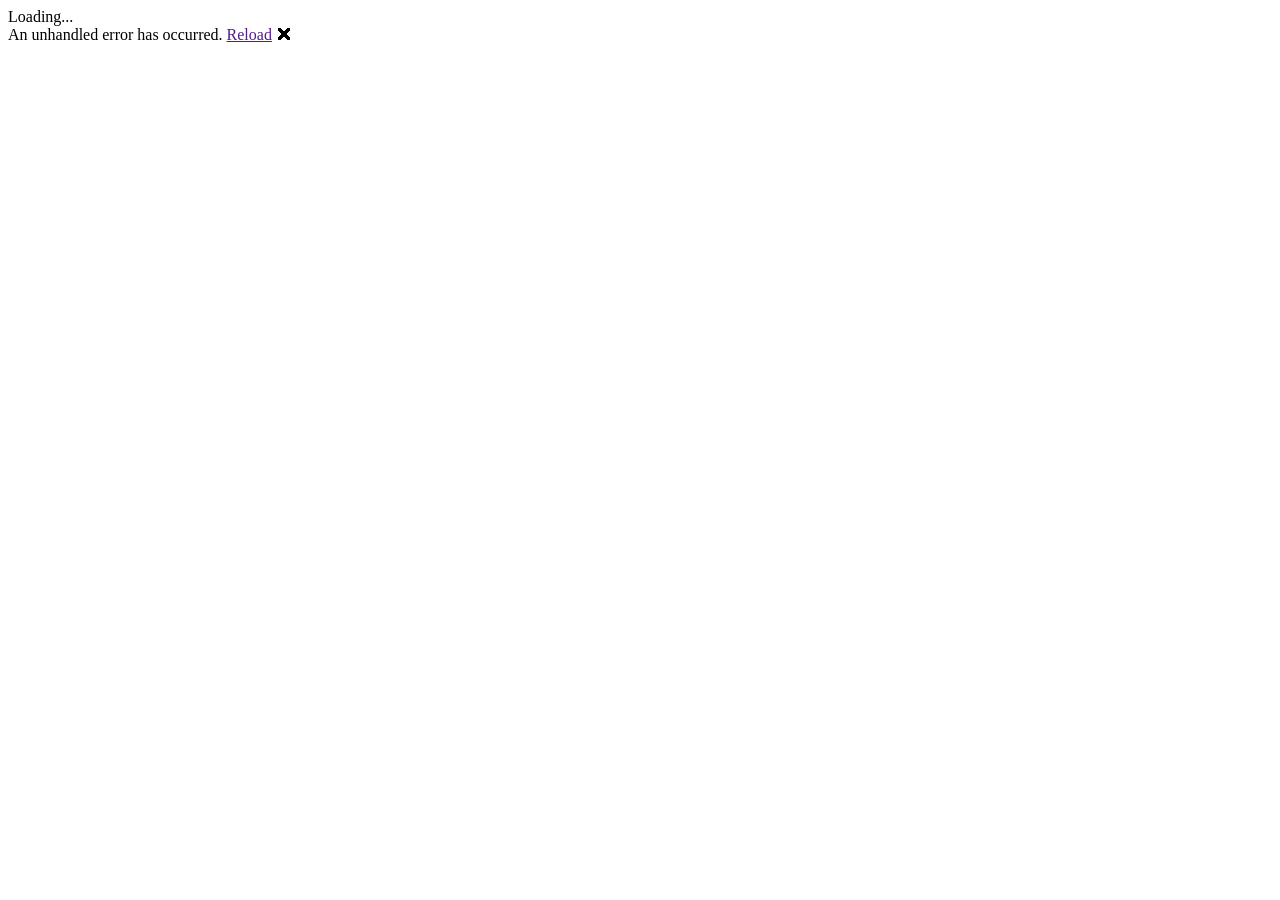
==== src/Frontend/wwwroot/index.html @ 2654cd76 "feat: add backend, frontend and ci/cd" ====
<!DOCTYPE html>
<html lang="en">

<head>
    <meta charset="utf-8"/>
    <title>Free Github Hosted App - Frontend</title>
    <base href="/github-hosted-app/"/>
    <link href="css/app.css" rel="stylesheet"/>

    <!-- If you add any scoped CSS files, uncomment the following to load them
    <link href="BlazorApp.styles.css" rel="stylesheet" /> -->
</head>

<body>
<div id="app">Loading...</div>

<div id="blazor-error-ui">
    An unhandled error has occurred.
    <a class="reload" href="">Reload</a>
    <a class="dismiss">🗙</a>
</div>
<script src="_framework/blazor.webassembly.js"></script>
</body>

</html>
---- src/Frontend/wwwroot/css/app.css ----
h1:focus {
    outline: none;
}

#blazor-error-ui {
    background: lightyellow;
    bottom: 0;
    box-shadow: 0 -1px 2px rgba(0, 0, 0, 0.2);
    display: none;
    left: 0;
    padding: 0.6rem 1.25rem 0.7rem 1.25rem;
    position: fixed;
    width: 100%;
    z-index: 1000;
}

#blazor-error-ui .dismiss {
    cursor: pointer;
    position: absolute;
    right: 0.75rem;
    top: 0.5rem;
}

.blazor-error-boundary {
    background: url([data-uri]) no-repeat 1rem/1.8rem, #b32121;
    padding: 1rem 1rem 1rem 3.7rem;
    color: white;
}

.blazor-error-boundary::after {
    content: "An error has occurred."
}
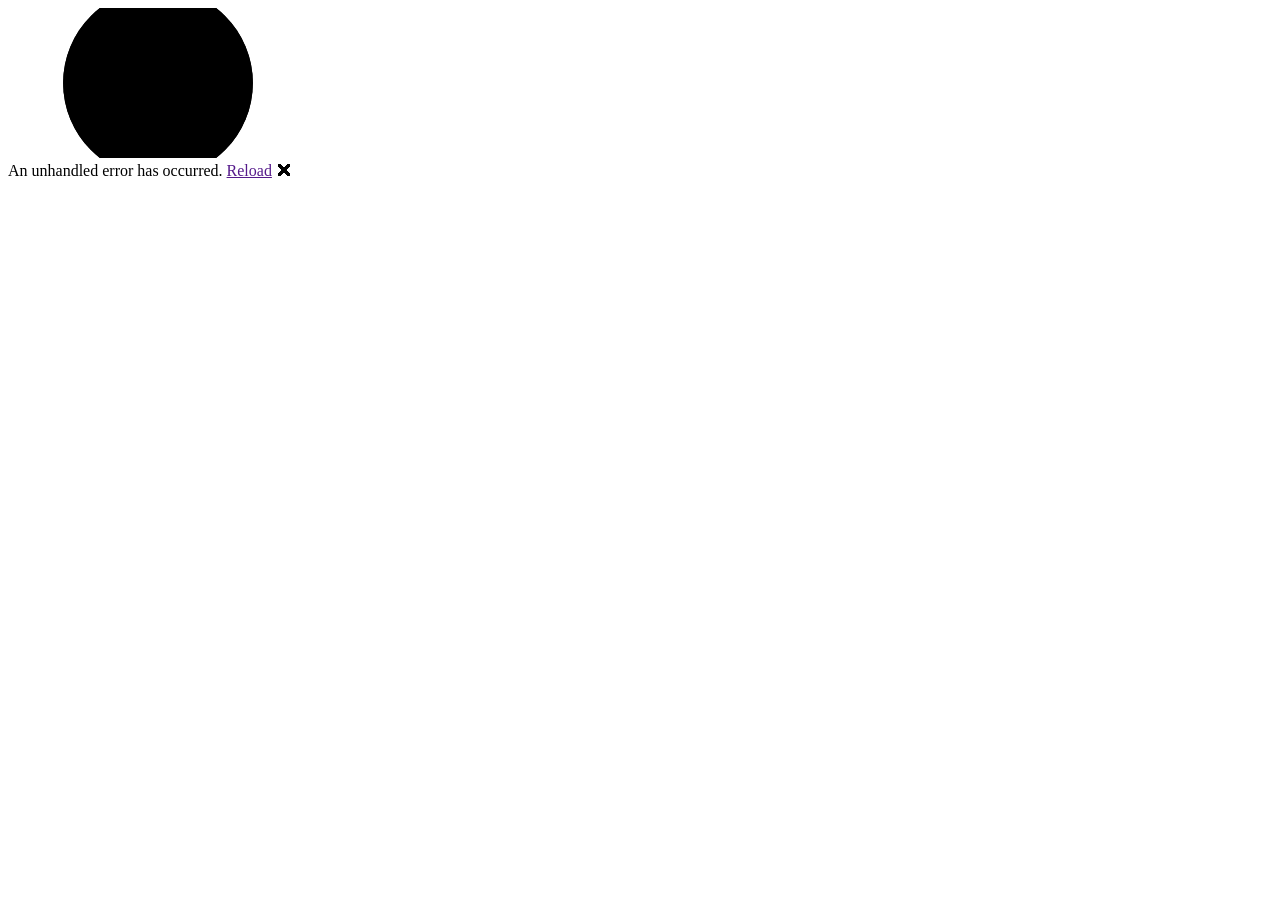
==== commit b8c73893: "update frontend" ====
--- a/src/Frontend/wwwroot/index.html
+++ b/src/Frontend/wwwroot/index.html
@@ -2,24 +2,31 @@
 <html lang="en">
 
 <head>
-    <meta charset="utf-8"/>
-    <title>Free Github Hosted App - Frontend</title>
-    <base href="/github-hosted-app/"/>
-    <link href="css/app.css" rel="stylesheet"/>
-
-    <!-- If you add any scoped CSS files, uncomment the following to load them
-    <link href="BlazorApp.styles.css" rel="stylesheet" /> -->
+    <meta charset="utf-8" />
+    <meta name="viewport" content="width=device-width, initial-scale=1.0" />
+    <title>Frontend</title>
+    <base href="/github-hosted-app/" />
+    <link rel="stylesheet" href="css/bootstrap/bootstrap.min.css" />
+    <link rel="stylesheet" href="css/app.css" />
+    <link rel="icon" type="image/png" href="favicon.png" />
+    <link href="Frontend.styles.css" rel="stylesheet" />
 </head>
 
 <body>
-<div id="app">Loading...</div>
+    <div id="app">
+        <svg class="loading-progress">
+            <circle r="40%" cx="50%" cy="50%" />
+            <circle r="40%" cx="50%" cy="50%" />
+        </svg>
+        <div class="loading-progress-text"></div>
+    </div>
 
-<div id="blazor-error-ui">
-    An unhandled error has occurred.
-    <a class="reload" href="">Reload</a>
-    <a class="dismiss">🗙</a>
-</div>
-<script src="_framework/blazor.webassembly.js"></script>
+    <div id="blazor-error-ui">
+        An unhandled error has occurred.
+        <a href="" class="reload">Reload</a>
+        <a class="dismiss">🗙</a>
+    </div>
+    <script src="_framework/blazor.webassembly.js"></script>
 </body>
 
 </html>
--- a/src/Frontend/wwwroot/css/app.css
+++ b/src/Frontend/wwwroot/css/app.css
@@ -1,5 +1,39 @@
+html, body {
+    font-family: 'Helvetica Neue', Helvetica, Arial, sans-serif;
+}
+
 h1:focus {
     outline: none;
+}
+
+a, .btn-link {
+    color: #0071c1;
+}
+
+.btn-primary {
+    color: #fff;
+    background-color: #1b6ec2;
+    border-color: #1861ac;
+}
+
+.btn:focus, .btn:active:focus, .btn-link.nav-link:focus, .form-control:focus, .form-check-input:focus {
+  box-shadow: 0 0 0 0.1rem white, 0 0 0 0.25rem #258cfb;
+}
+
+.content {
+    padding-top: 1.1rem;
+}
+
+.valid.modified:not([type=checkbox]) {
+    outline: 1px solid #26b050;
+}
+
+.invalid {
+    outline: 1px solid red;
+}
+
+.validation-message {
+    color: red;
 }
 
 #blazor-error-ui {
@@ -14,12 +48,12 @@
     z-index: 1000;
 }
 
-#blazor-error-ui .dismiss {
-    cursor: pointer;
-    position: absolute;
-    right: 0.75rem;
-    top: 0.5rem;
-}
+    #blazor-error-ui .dismiss {
+        cursor: pointer;
+        position: absolute;
+        right: 0.75rem;
+        top: 0.5rem;
+    }
 
 .blazor-error-boundary {
     background: url([data-uri]) no-repeat 1rem/1.8rem, #b32121;
@@ -27,6 +61,43 @@
     color: white;
 }
 
-.blazor-error-boundary::after {
-    content: "An error has occurred."
+    .blazor-error-boundary::after {
+        content: "An error has occurred."
+    }
+
+.loading-progress {
+    position: relative;
+    display: block;
+    width: 8rem;
+    height: 8rem;
+    margin: 20vh auto 1rem auto;
 }
+
+    .loading-progress circle {
+        fill: none;
+        stroke: #e0e0e0;
+        stroke-width: 0.6rem;
+        transform-origin: 50% 50%;
+        transform: rotate(-90deg);
+    }
+
+        .loading-progress circle:last-child {
+            stroke: #1b6ec2;
+            stroke-dasharray: calc(3.141 * var(--blazor-load-percentage, 0%) * 0.8), 500%;
+            transition: stroke-dasharray 0.05s ease-in-out;
+        }
+
+.loading-progress-text {
+    position: absolute;
+    text-align: center;
+    font-weight: bold;
+    inset: calc(20vh + 3.25rem) 0 auto 0.2rem;
+}
+
+    .loading-progress-text:after {
+        content: var(--blazor-load-percentage-text, "Loading");
+    }
+
+code {
+    color: #c02d76;
+}
